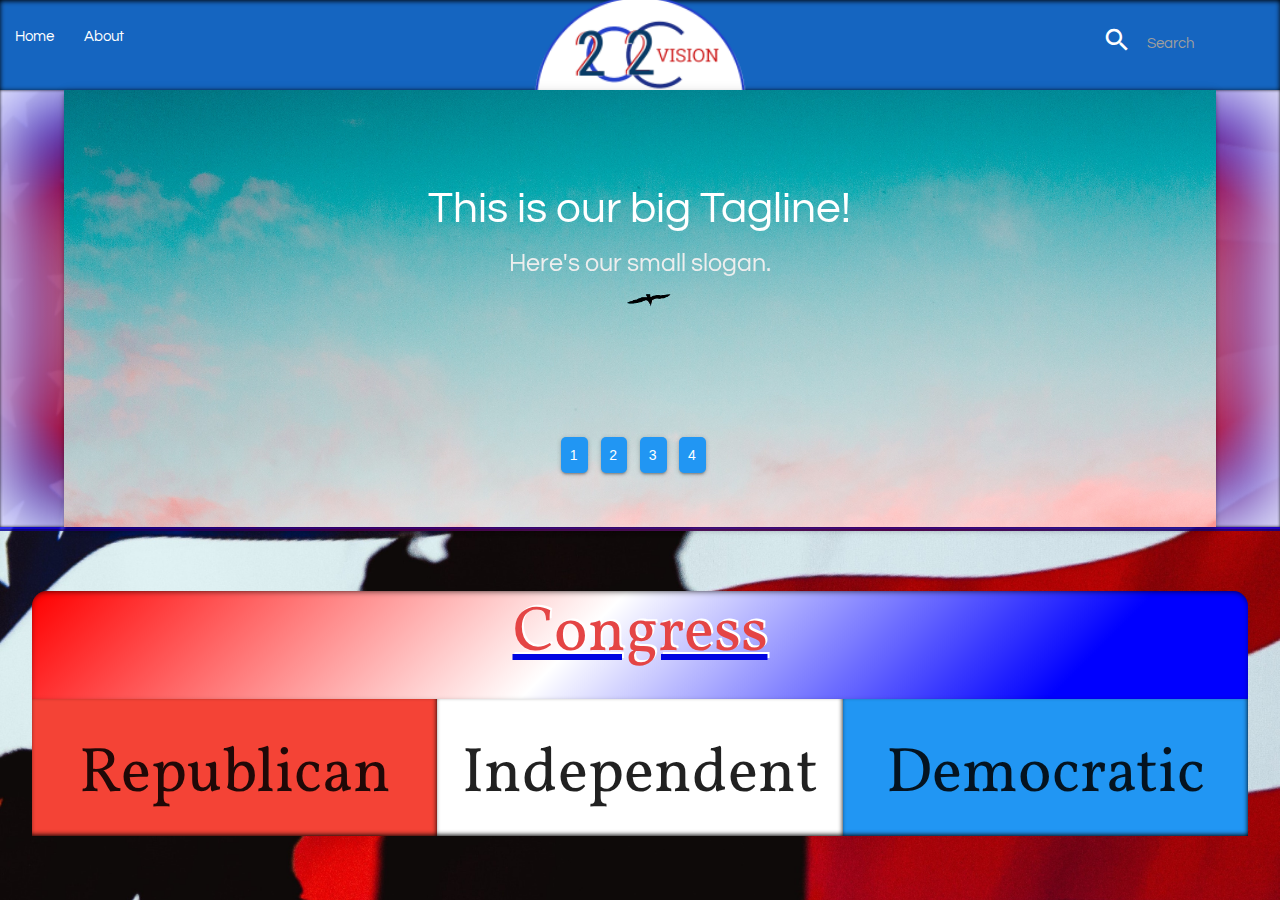
==== index.html @ e274e109 "Push for the group, integrating brenda's work" ====
<!DOCTYPE html>
<html lang="en">
<!-- a comment from brenda -->
<!-- comment 2 from brenda -->

<head>
    <meta charset="UTF-8">
    <meta name="viewport" content="width=device-width, initial-scale=1.0">
    <meta http-equiv="X-UA-Compatible" content="ie=edge">
    <title>Document</title>
    <link href="https://fonts.googleapis.com/css?family=Josefin+Sans|Questrial|Stylish|Vollkorn" rel="stylesheet">
    <link rel="stylesheet" href="https://use.fontawesome.com/releases/v5.8.2/css/all.css"
        integrity="sha384-oS3vJWv+0UjzBfQzYUhtDYW+Pj2yciDJxpsK1OYPAYjqT085Qq/1cq5FLXAZQ7Ay" crossorigin="anonymous">
    <link rel="stylesheet" type="text/css" href="assets/materialize.css">
    <link rel="stylesheet" type="text/css" href="assets/style.css">
    <link href="https://fonts.googleapis.com/icon?family=Material+Icons" rel="stylesheet">

</head>

<body>
    <!--Nav Bar-->
    <nav>
        <div class="nav-wrapper blue darken-3 shadow">
            <img href="#!" class="brand-logo center mylogo"
                src="assets/images/e473fec4-adeb-4547-a84e-35943400ebc5_200x200.png"></img>
            <ul class="left hide-on-small-and-down">
                <li class="navItem"><a href="index.html">Home</a></li>
                <li class="navItem"><a href="https://github.com/rcreveling/project-one">About</a></li>
                <li class="navItem" id="navSearch">
                    <form class="row">
                        <div class="input-field col s8 offset-s4">
                            <i class="material-icons prefix">search</i>
                            <input id="search" type="text" class="validate">
                            <label for="icon_prefix">Search</label>
                        </div>
                    </form>
                </li>
            </ul>
        </div>
    </nav>
    <!--Nav Bar-->

    <!--Slider-->
    <div class="wrapper" id="sliderWrap">


        <div class="slider">
            <ul class="slides z-depth-2">
                <li>
                    <img src="assets/images/animal-dawn-desktop-backgrounds-875858 (1).jpg"> <!-- random image -->
                    <div class="caption center-align">
                        <h3>This is our big Tagline!</h3>
                        <h5 class="light grey-text text-lighten-3">Here's our small slogan.</h5>
                    </div>
                </li>
                <li>
                    <img src="assets/images/other.jpg"> <!-- random image -->
                    <div class="caption center-align">
                        <h3>Left Aligned Caption</h3>
                        <h5 class="light grey-text text-lighten-3">Here's our small slogan.</h5>
                    </div>
                </li>
                <li>
                    <img src="assets/images/animal-dawn-desktop-backgrounds-875858 (1).jpg"> <!-- random image -->
                    <div class="caption center-align">
                        <h3>Right Aligned Caption</h3>
                        <h5 class="light grey-text text-lighten-3">Here's our small slogan.</h5>
                    </div>
                </li>
                <li>
                    <img src="assets/images/other.jpg"> <!-- random image -->
                    <div class="caption center-align">
                        <h3>This is our big Tagline!</h3>
                        <h5 class="light grey-text text-lighten-3">Here's our small slogan.</h5>
                    </div>
                </li>
            </ul>

        </div>

    </div>
    <!--END Carousel-->


    <div class="container scrollspy" id="congressList">
        <div class="row" id="bannerRow">
            <h1 class="header"><i class="fas fa-republican"></i> Congress <i class="fas fa-democrat"></i></h1>
        </div>
        <div class="row" id="parties">
            <div class="container col l4 red z-depth-3 party">
                <h1>Republican</h1>
                <table id="repTable">
                    <tbody>

                    </tbody>
                </table>
            </div>
            <div class="container col l4 white z-depth-3 party">
                <h1>Independent</h1>
                <table id="indTable">
                    <tbody>

                    </tbody>
                </table>
            </div>
            <div class="container col l4 blue z-depth-3 party">
                <h1>Democratic</h1>
                <table id="demTable">
                    <tbody>

                    </tbody>
                </table>
            </div>
        </div>
    </div>

    <script src="https://cdnjs.cloudflare.com/ajax/libs/jquery/3.2.1/jquery.min.js"></script>
    <script src="./assets/materialize.js"></script>
    <script src="assets/main.js"></script>
</body>

</html>
---- assets/style.css ----
body {
    background-image: url('./images/patriotic-background.jpg') !important;
    background-size: cover;
    padding-top: 0;
    margin-top: 0 !important;
   }
/*
   font-family: 'Stylish', sans-serif;
   font-family: 'Josefin Sans', sans-serif;
   font-family: 'Questrial', sans-serif;
   font-family: 'Vollkorn', serif;
*/
.shadow {
    -moz-box-shadow:    inset 0 0 5px #000000;
    -webkit-box-shadow: inset 0 0 5px #000000;
    box-shadow:         inset 0 1px 5px #000000;
 }

 nav {
    height: 10vh !important;
    font-family: 'Questrial', sans-serif;

 }

 .navItem {
     padding-top: .5vh;
 }

 .mylogo {
     top: -2vh !important;
     height: 26vh !important;
     width: auto !important;

 }

 #sliderWrap {
     margin: 0 auto !important;
     width: 100vw !important;
     height: 48.5vh !important;
     font-family: 'Questrial', sans-serif;

     background-image: radial-gradient(red 0%, rgb(224, 224, 224) 45%,  rgba(230, 0, 0, 0.9) 75%, rgba(0, 0, 202, 0.5)) !important;
     box-sizing: content-box;
     box-shadow: inset 0 0 3px,  inset 0px 0px 80px 10px white, inset 0px 25px 100px 35px rgba(0, 0, 220, 0.8);
     border-bottom: ridge 4px rgba(0, 0, 220, .6)

 }

#navSearch {
position: absolute;
top: -.5vh;
right: .5vw;
}


#congressList {
    min-width: 95vw !important;
    margin: 0 auto !important;
    max-height: 80vh !important;
    overflow-y: scroll !important;
    
}

#bannerRow{
    margin: 5% auto !important;
    width: auto !important;
    height: 12vh !important;
    text-align: center;
    margin-bottom: 0 !important;
    box-shadow: inset 0 2px 7px -3px black;
    border-radius: 15px 15px 0px 0px;
    background: linear-gradient(135deg, red, white 45%, blue 85%);
    
}


.header {
    text-align: center;
    font-family: 'Vollkorn', serif;
    font-size: auto;
    height: 12vh !important;
    padding: 1vh 0 1vh 0;
    text-decoration: underline rgb(0, 4, 226);
    color: rgb(228, 69, 69);
    text-shadow:
    2px -2px rgb(255, 255, 255);
    
 }
 #parties {
    text-align: center;
    font-family: 'Vollkorn', serif;
    padding-top: 0vh;
    margin-top: 0 !important;
}

.party {
    box-shadow: inset -1px -2px 5px -1px black;

}

/* width */
::-webkit-scrollbar {
    width: 10px;
  }
  
  /* Track */
  ::-webkit-scrollbar-track {
    background: rgba(0, 0, 202, 0.5); 
  }
  
  /* Handle */
  ::-webkit-scrollbar-thumb {
    background: rgba(255, 0, 0, 0.5); 
  }
  
  /* Handle on hover */
  ::-webkit-scrollbar-thumb:hover {
    background: #555; 
  }
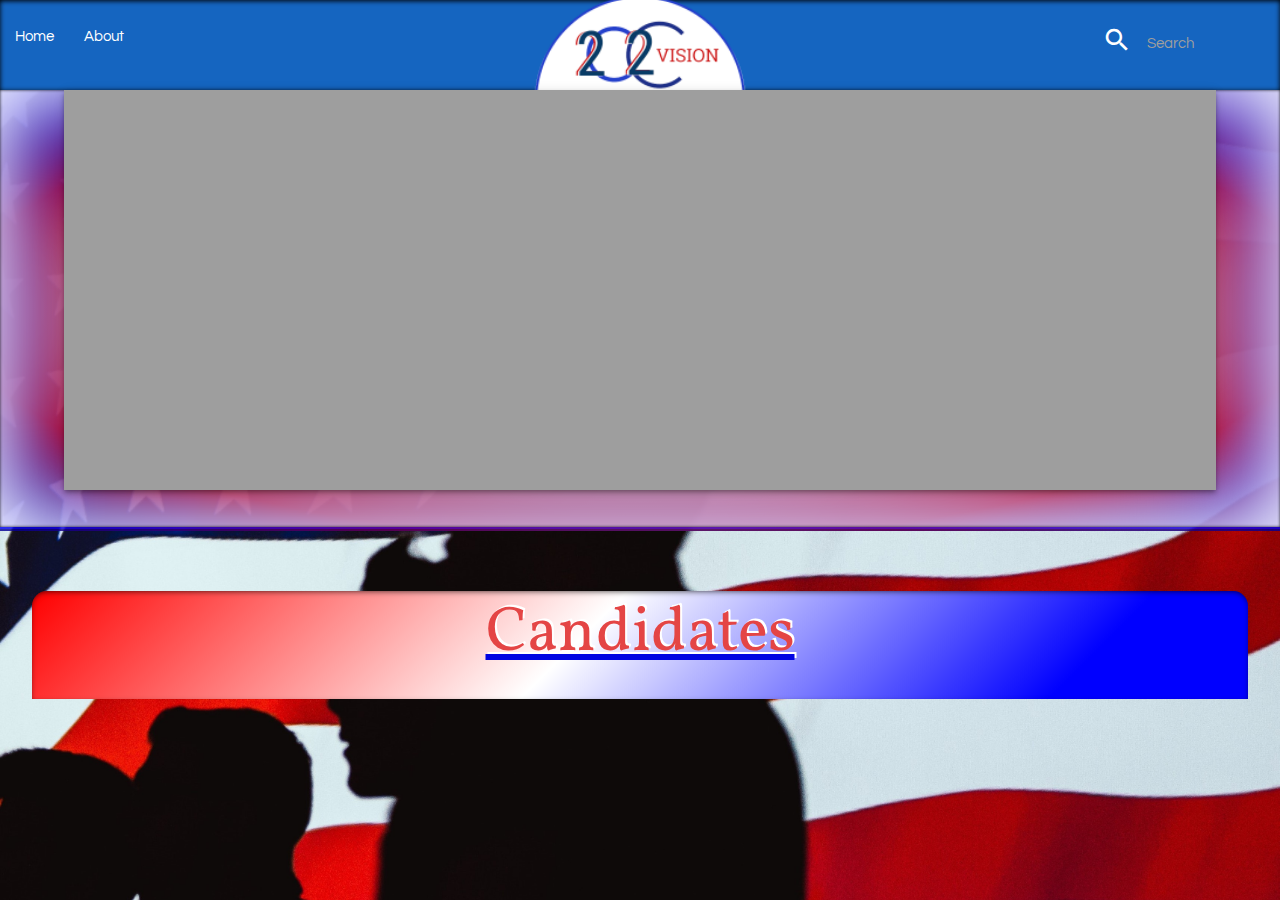
==== commit 0a50724e: "merging with master" ====
--- a/index.html
+++ b/index.html
@@ -46,34 +46,8 @@
 
         <div class="slider">
             <ul class="slides z-depth-2">
-                <li>
-                    <img src="assets/images/animal-dawn-desktop-backgrounds-875858 (1).jpg"> <!-- random image -->
-                    <div class="caption center-align">
-                        <h3>This is our big Tagline!</h3>
-                        <h5 class="light grey-text text-lighten-3">Here's our small slogan.</h5>
-                    </div>
-                </li>
-                <li>
-                    <img src="assets/images/other.jpg"> <!-- random image -->
-                    <div class="caption center-align">
-                        <h3>Left Aligned Caption</h3>
-                        <h5 class="light grey-text text-lighten-3">Here's our small slogan.</h5>
-                    </div>
-                </li>
-                <li>
-                    <img src="assets/images/animal-dawn-desktop-backgrounds-875858 (1).jpg"> <!-- random image -->
-                    <div class="caption center-align">
-                        <h3>Right Aligned Caption</h3>
-                        <h5 class="light grey-text text-lighten-3">Here's our small slogan.</h5>
-                    </div>
-                </li>
-                <li>
-                    <img src="assets/images/other.jpg"> <!-- random image -->
-                    <div class="caption center-align">
-                        <h3>This is our big Tagline!</h3>
-                        <h5 class="light grey-text text-lighten-3">Here's our small slogan.</h5>
-                    </div>
-                </li>
+               
+                
             </ul>
 
         </div>
@@ -82,6 +56,9 @@
     <!--END Carousel-->
 
 
+    <div class="container" id="congressList">
+        <div class="row" id="bannerRow">
+                <h1 class="header"><i class="fas fa-republican"></i> Candidates <i class="fas fa-democrat"></i></h1>
     <div class="container scrollspy" id="congressList">
         <div class="row" id="bannerRow">
             <h1 class="header"><i class="fas fa-republican"></i> Congress <i class="fas fa-democrat"></i></h1>
--- a/assets/style.css
+++ b/assets/style.css
@@ -67,6 +67,10 @@
     margin: 5% auto !important;
     width: auto !important;
     height: 12vh !important;
+    background-color: white;
+    text-align: center;
+    margin-bottom: 0 !important;
+    z-index: 4 !important;
     text-align: center;
     margin-bottom: 0 !important;
     box-shadow: inset 0 2px 7px -3px black;
@@ -78,6 +82,11 @@
 
 .header {
     text-align: center;
+    font-family: Georgia, 'Times New Roman', Times, serif;
+    padding: 0 0 1vh 0;
+    font-size: auto;
+    height: 12vh !important;
+    text-decoration: underline black;
     font-family: 'Vollkorn', serif;
     font-size: auto;
     height: 12vh !important;
@@ -95,6 +104,23 @@
     margin-top: 0 !important;
 }
 
+ 
+#congressList {
+    min-width: 95vw !important;
+    margin: 0 auto !important;
+}
+
+.btn-floating {
+    position:absolute;
+    bottom:5px;
+    right:5px;
+}
+
+.fas fa-link {
+    position:absolute;
+    bottom:5px;
+    right:5px;
+}    
 .party {
     box-shadow: inset -1px -2px 5px -1px black;
 
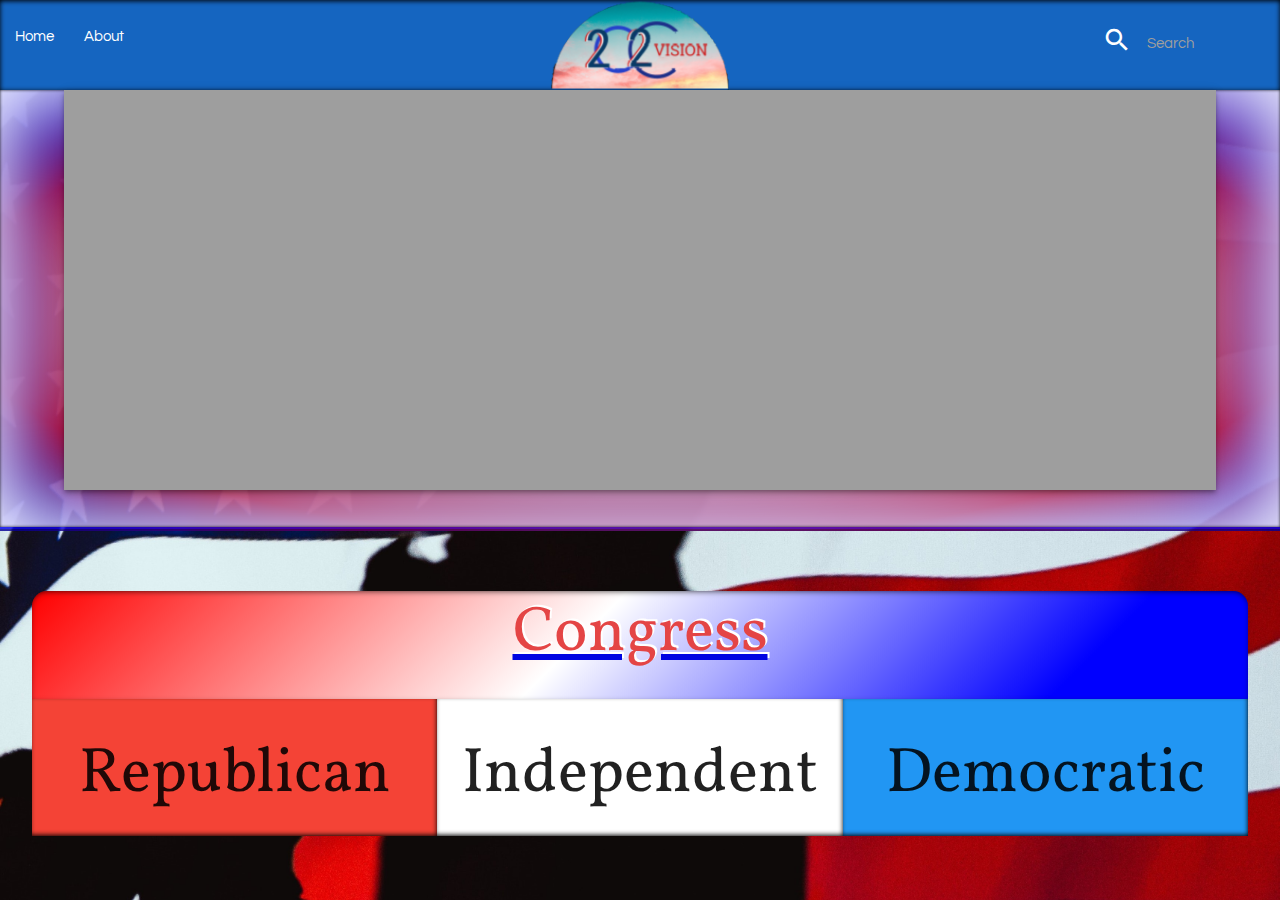
==== commit 9f070541: "Succesfully styled the member modal, succesfully integrated Brenda's API query and Beth's NY Times A" ====
--- a/index.html
+++ b/index.html
@@ -21,8 +21,7 @@
     <!--Nav Bar-->
     <nav>
         <div class="nav-wrapper blue darken-3 shadow">
-            <img href="#!" class="brand-logo center mylogo"
-                src="assets/images/e473fec4-adeb-4547-a84e-35943400ebc5_200x200.png"></img>
+            <img href="#!" class="brand-logo center mylogo" src="assets/images/NewLogo.png"></img>
             <ul class="left hide-on-small-and-down">
                 <li class="navItem"><a href="index.html">Home</a></li>
                 <li class="navItem"><a href="https://github.com/rcreveling/project-one">About</a></li>
@@ -46,8 +45,7 @@
 
         <div class="slider">
             <ul class="slides z-depth-2">
-               
-                
+
             </ul>
 
         </div>
@@ -56,9 +54,6 @@
     <!--END Carousel-->
 
 
-    <div class="container" id="congressList">
-        <div class="row" id="bannerRow">
-                <h1 class="header"><i class="fas fa-republican"></i> Candidates <i class="fas fa-democrat"></i></h1>
     <div class="container scrollspy" id="congressList">
         <div class="row" id="bannerRow">
             <h1 class="header"><i class="fas fa-republican"></i> Congress <i class="fas fa-democrat"></i></h1>
--- a/assets/style.css
+++ b/assets/style.css
@@ -29,8 +29,8 @@
  }
 
  .mylogo {
-     top: -2vh !important;
-     height: 26vh !important;
+     top: -1vh !important;
+     height: 11vh !important;
      width: auto !important;
 
  }
@@ -40,7 +40,6 @@
      width: 100vw !important;
      height: 48.5vh !important;
      font-family: 'Questrial', sans-serif;
-
      background-image: radial-gradient(red 0%, rgb(224, 224, 224) 45%,  rgba(230, 0, 0, 0.9) 75%, rgba(0, 0, 202, 0.5)) !important;
      box-sizing: content-box;
      box-shadow: inset 0 0 3px,  inset 0px 0px 80px 10px white, inset 0px 25px 100px 35px rgba(0, 0, 220, 0.8);
@@ -67,10 +66,6 @@
     margin: 5% auto !important;
     width: auto !important;
     height: 12vh !important;
-    background-color: white;
-    text-align: center;
-    margin-bottom: 0 !important;
-    z-index: 4 !important;
     text-align: center;
     margin-bottom: 0 !important;
     box-shadow: inset 0 2px 7px -3px black;
@@ -82,11 +77,6 @@
 
 .header {
     text-align: center;
-    font-family: Georgia, 'Times New Roman', Times, serif;
-    padding: 0 0 1vh 0;
-    font-size: auto;
-    height: 12vh !important;
-    text-decoration: underline black;
     font-family: 'Vollkorn', serif;
     font-size: auto;
     height: 12vh !important;
@@ -104,23 +94,6 @@
     margin-top: 0 !important;
 }
 
- 
-#congressList {
-    min-width: 95vw !important;
-    margin: 0 auto !important;
-}
-
-.btn-floating {
-    position:absolute;
-    bottom:5px;
-    right:5px;
-}
-
-.fas fa-link {
-    position:absolute;
-    bottom:5px;
-    right:5px;
-}    
 .party {
     box-shadow: inset -1px -2px 5px -1px black;
 
@@ -144,4 +117,12 @@
   /* Handle on hover */
   ::-webkit-scrollbar-thumb:hover {
     background: #555; 
+  }
+
+  .memberLink {
+      color: rgba(0, 0, 220, 0.8)
+  }
+  .memberLink:hover {
+    color: red;
+
   }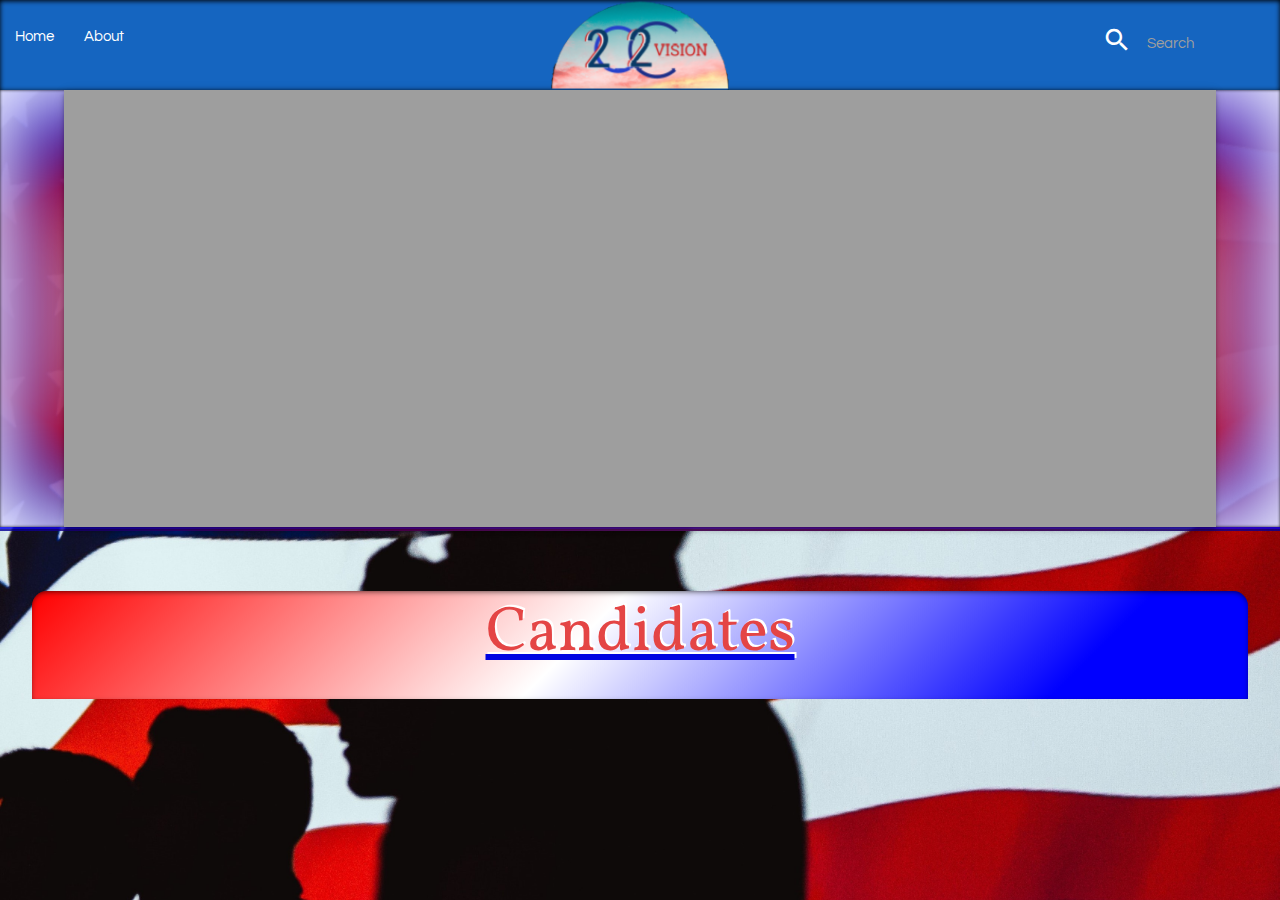
==== commit 57bcd466: "merging" ====
--- a/index.html
+++ b/index.html
@@ -45,7 +45,6 @@
 
         <div class="slider">
             <ul class="slides z-depth-2">
-
             </ul>
 
         </div>
@@ -54,6 +53,9 @@
     <!--END Carousel-->
 
 
+    <div class="container" id="congressList">
+        <div class="row" id="bannerRow">
+                <h1 class="header"><i class="fas fa-republican"></i> Candidates <i class="fas fa-democrat"></i></h1>
     <div class="container scrollspy" id="congressList">
         <div class="row" id="bannerRow">
             <h1 class="header"><i class="fas fa-republican"></i> Congress <i class="fas fa-democrat"></i></h1>
--- a/assets/style.css
+++ b/assets/style.css
@@ -66,6 +66,10 @@
     margin: 5% auto !important;
     width: auto !important;
     height: 12vh !important;
+    background-color: white;
+    text-align: center;
+    margin-bottom: 0 !important;
+    z-index: 4 !important;
     text-align: center;
     margin-bottom: 0 !important;
     box-shadow: inset 0 2px 7px -3px black;
@@ -77,6 +81,11 @@
 
 .header {
     text-align: center;
+    font-family: Georgia, 'Times New Roman', Times, serif;
+    padding: 0 0 1vh 0;
+    font-size: auto;
+    height: 12vh !important;
+    text-decoration: underline black;
     font-family: 'Vollkorn', serif;
     font-size: auto;
     height: 12vh !important;
@@ -94,6 +103,23 @@
     margin-top: 0 !important;
 }
 
+ 
+#congressList {
+    min-width: 95vw !important;
+    margin: 0 auto !important;
+}
+
+.btn-floating {
+    position:absolute;
+    bottom:5px;
+    right:5px;
+}
+
+.fas fa-link {
+    position:absolute;
+    bottom:5px;
+    right:5px;
+}    
 .party {
     box-shadow: inset -1px -2px 5px -1px black;
 
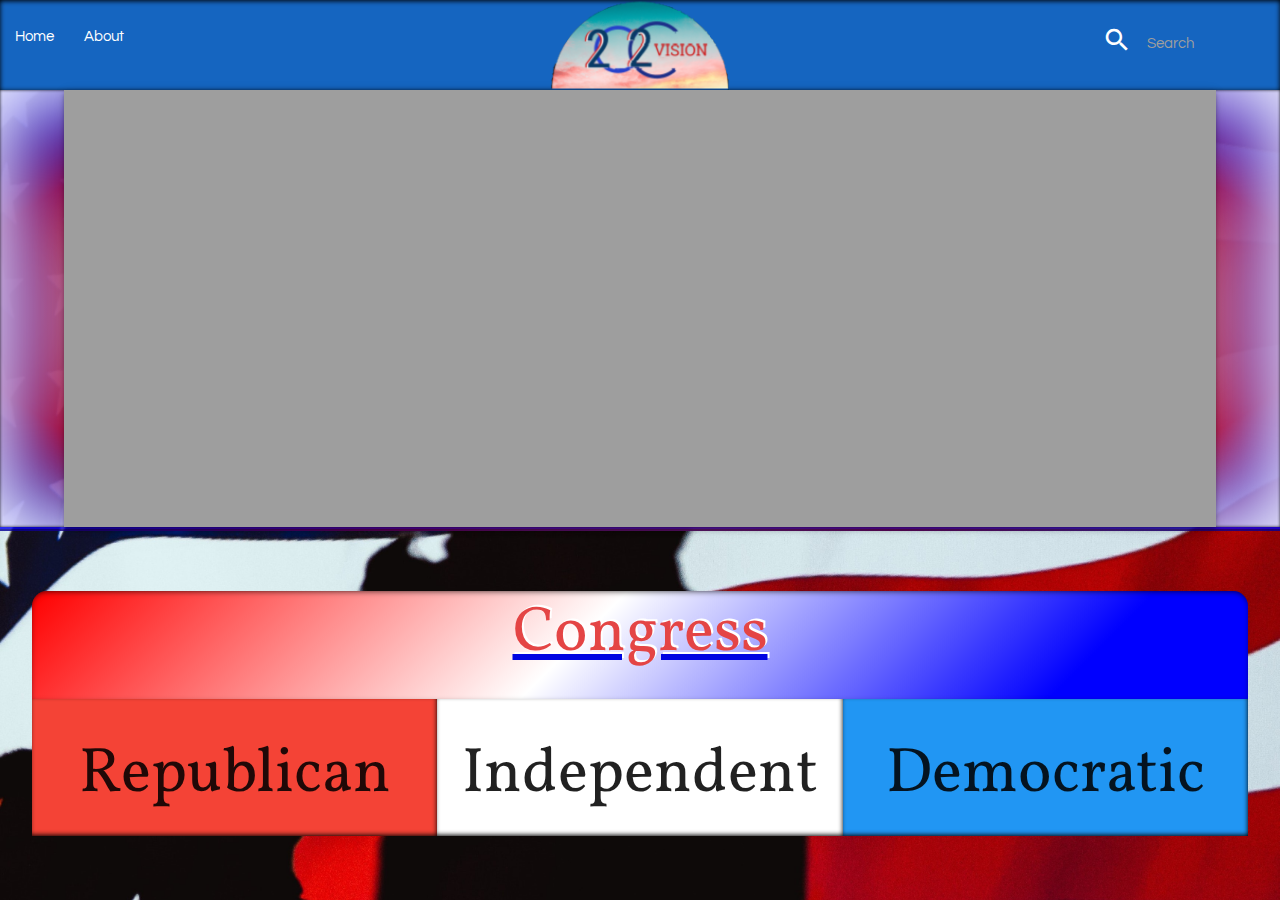
==== commit b0149b0f: "adding FEC Data, added button in modals" ====
--- a/index.html
+++ b/index.html
@@ -45,6 +45,7 @@
 
         <div class="slider">
             <ul class="slides z-depth-2">
+
             </ul>
 
         </div>
@@ -53,9 +54,6 @@
     <!--END Carousel-->
 
 
-    <div class="container" id="congressList">
-        <div class="row" id="bannerRow">
-                <h1 class="header"><i class="fas fa-republican"></i> Candidates <i class="fas fa-democrat"></i></h1>
     <div class="container scrollspy" id="congressList">
         <div class="row" id="bannerRow">
             <h1 class="header"><i class="fas fa-republican"></i> Congress <i class="fas fa-democrat"></i></h1>
@@ -88,6 +86,7 @@
         </div>
     </div>
 
+    <script src="https://canvasjs.com/assets/script/canvasjs.min.js"></script>
     <script src="https://cdnjs.cloudflare.com/ajax/libs/jquery/3.2.1/jquery.min.js"></script>
     <script src="./assets/materialize.js"></script>
     <script src="assets/main.js"></script>
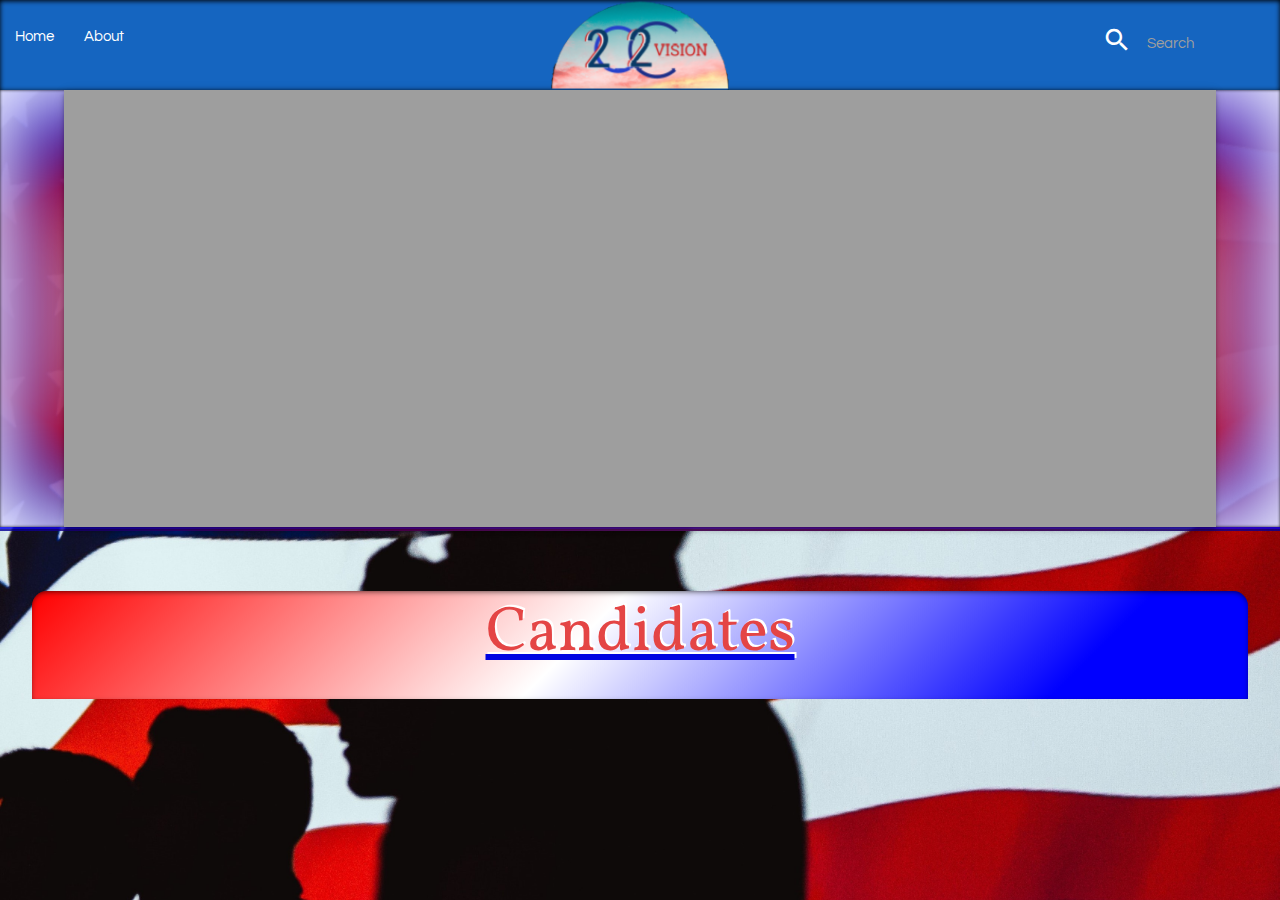
==== commit 13e530f0: "Merge branch 'master' into carousel-branch-beth" ====
--- a/index.html
+++ b/index.html
@@ -45,7 +45,6 @@
 
         <div class="slider">
             <ul class="slides z-depth-2">
-
             </ul>
 
         </div>
@@ -54,6 +53,9 @@
     <!--END Carousel-->
 
 
+    <div class="container" id="congressList">
+        <div class="row" id="bannerRow">
+                <h1 class="header"><i class="fas fa-republican"></i> Candidates <i class="fas fa-democrat"></i></h1>
     <div class="container scrollspy" id="congressList">
         <div class="row" id="bannerRow">
             <h1 class="header"><i class="fas fa-republican"></i> Congress <i class="fas fa-democrat"></i></h1>
--- a/assets/style.css
+++ b/assets/style.css
@@ -122,7 +122,20 @@
 }    
 .party {
     box-shadow: inset -1px -2px 5px -1px black;
+    
+}
 
+.memberLink {
+            color: rgba(0, 0, 220, 0.8)
+        }
+.memberLink:hover {
+          color: red;
+        
+        }
+.indicator-item {
+    border-radius: 15px !important;
+    height: 10px !important;
+    width: 10px !important;
 }
 
 /* width */
@@ -144,11 +157,3 @@
   ::-webkit-scrollbar-thumb:hover {
     background: #555; 
   }
-
-  .memberLink {
-      color: rgba(0, 0, 220, 0.8)
-  }
-  .memberLink:hover {
-    color: red;
-
-  }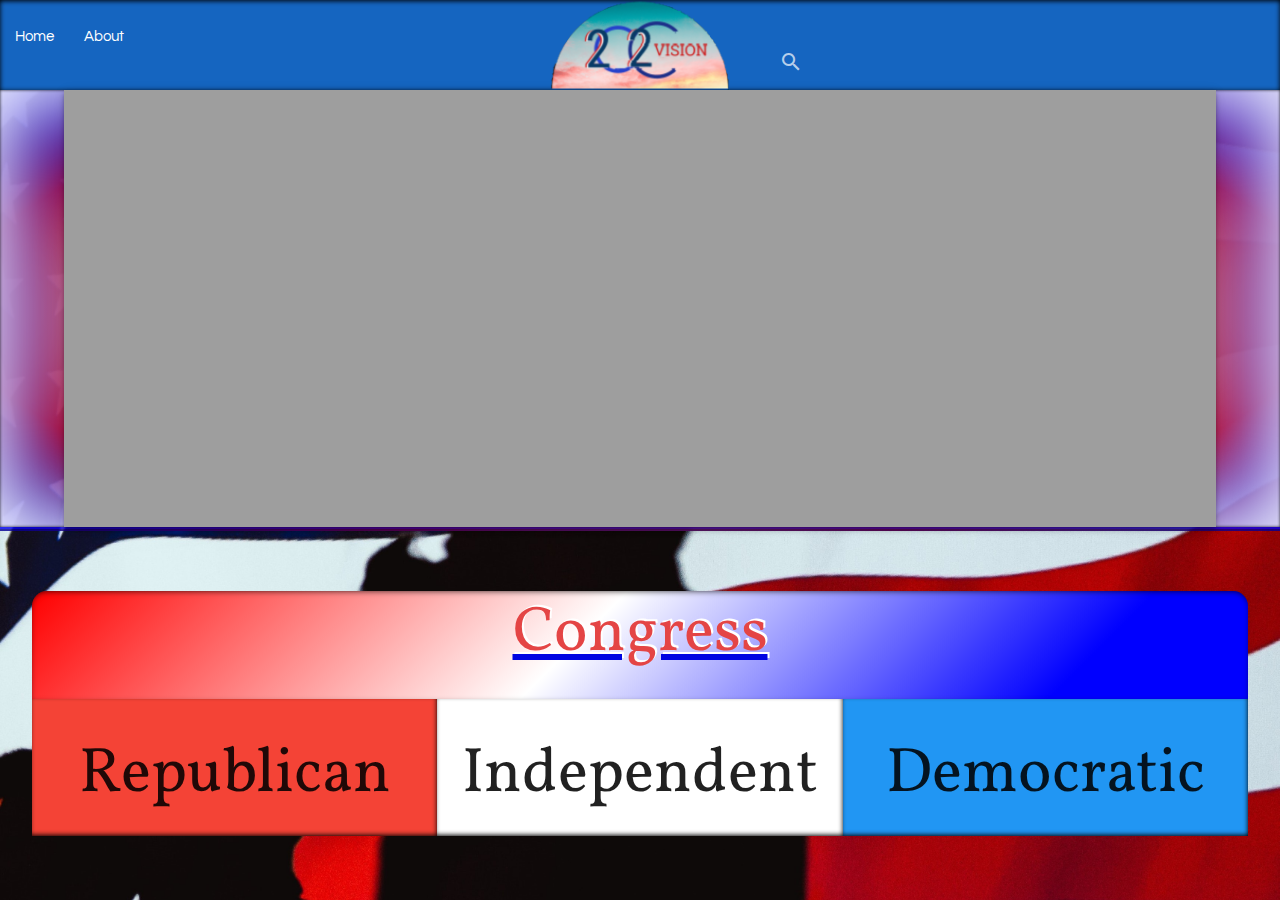
==== commit cd529c21: "About page up to snuff, search still not functioning" ====
--- a/index.html
+++ b/index.html
@@ -24,15 +24,18 @@
             <img href="#!" class="brand-logo center mylogo" src="assets/images/NewLogo.png"></img>
             <ul class="left hide-on-small-and-down">
                 <li class="navItem"><a href="index.html">Home</a></li>
-                <li class="navItem"><a href="https://github.com/rcreveling/project-one">About</a></li>
+                <li class="navItem"><a href="about.html">About</a></li>
                 <li class="navItem" id="navSearch">
-                    <form class="row">
-                        <div class="input-field col s8 offset-s4">
-                            <i class="material-icons prefix">search</i>
-                            <input id="search" type="text" class="validate">
-                            <label for="icon_prefix">Search</label>
-                        </div>
-                    </form>
+                    <div class="row">
+                        <form id="searchForm">
+                            <div class="input-field col">
+                                <label id="searchLabel" class="label-icon" for="search"><i
+                                        class="material-icons">search</i><i class="material-icons">close</i></label>
+                                <input id="search" type="search" required>
+
+                            </div>
+                        </form>
+                    </div>
                 </li>
             </ul>
         </div>
@@ -45,17 +48,13 @@
 
         <div class="slider">
             <ul class="slides z-depth-2">
+
             </ul>
 
         </div>
 
     </div>
     <!--END Carousel-->
-
-
-    <div class="container" id="congressList">
-        <div class="row" id="bannerRow">
-                <h1 class="header"><i class="fas fa-republican"></i> Candidates <i class="fas fa-democrat"></i></h1>
     <div class="container scrollspy" id="congressList">
         <div class="row" id="bannerRow">
             <h1 class="header"><i class="fas fa-republican"></i> Congress <i class="fas fa-democrat"></i></h1>
--- a/assets/style.css
+++ b/assets/style.css
@@ -47,12 +47,19 @@
 
  }
 
-#navSearch {
+#searchForm {
 position: absolute;
-top: -.5vh;
-right: .5vw;
+top: 2vh;
+left: 60vw;
 }
-
+#search {
+    height: 2.5vh;
+    padding-top: 1px;
+    position: relative;
+    top: 4vh;
+    left: 2vw;
+    font-family: 'Vollkorn', serif;
+}
 
 #congressList {
     min-width: 95vw !important;
@@ -66,10 +73,6 @@
     margin: 5% auto !important;
     width: auto !important;
     height: 12vh !important;
-    background-color: white;
-    text-align: center;
-    margin-bottom: 0 !important;
-    z-index: 4 !important;
     text-align: center;
     margin-bottom: 0 !important;
     box-shadow: inset 0 2px 7px -3px black;
@@ -81,11 +84,6 @@
 
 .header {
     text-align: center;
-    font-family: Georgia, 'Times New Roman', Times, serif;
-    padding: 0 0 1vh 0;
-    font-size: auto;
-    height: 12vh !important;
-    text-decoration: underline black;
     font-family: 'Vollkorn', serif;
     font-size: auto;
     height: 12vh !important;
@@ -103,23 +101,6 @@
     margin-top: 0 !important;
 }
 
- 
-#congressList {
-    min-width: 95vw !important;
-    margin: 0 auto !important;
-}
-
-.btn-floating {
-    position:absolute;
-    bottom:5px;
-    right:5px;
-}
-
-.fas fa-link {
-    position:absolute;
-    bottom:5px;
-    right:5px;
-}    
 .party {
     box-shadow: inset -1px -2px 5px -1px black;
     
@@ -157,3 +138,48 @@
   ::-webkit-scrollbar-thumb:hover {
     background: #555; 
   }
+  .aboutCont {
+      height: 80vh !important;
+      text-align: center;
+      font-family: 'Vollkorn', serif;
+      border-radius: 0px 0px 15px 15px;
+      box-shadow: inset 0px 0px 20px 2px grey;
+  }
+  .about>div.col.s6>p {
+      font-family: 'Questrial', sans-serif;
+      font-size: 1.5em;
+      text-align: left !important;
+      padding-left: 1vw !important;
+  }
+
+  .about>div.col.s6>img {
+      border-radius: 15px;
+      background: radial-gradient(circle closest-side, white 0%, rgba(230, 21, 2, 0.8) 35%, white 40%, rgba(0, 20, 204, 0.6) 80%), linear-gradient(to bottom, transparent 0%, white 60%, black 90%) !important;
+      background-repeat: no-repeat;
+      box-shadow: 0px 0px 5px 1px grey;
+      border: 1px rgba(0, 0, 220, .6) solid;
+  }
+
+ #headlineLabel {
+     position: relative;
+     text-align: center;
+     top: 3vh;
+     right: 11vw;
+     font-size: 10px;
+ }
+ #headlineLabel>a {
+    color: black !important;
+}
+ #headline {
+     text-align: center;
+     margin: 0 auto 0 5vw !important;
+     font-size: 4em;
+     color: black !important;
+ }
+ 
+ #APIs, #techs {
+     text-align: left;
+     float: left;
+     padding-bottom: 3vh !important;
+     padding-left: 1vw;
+ }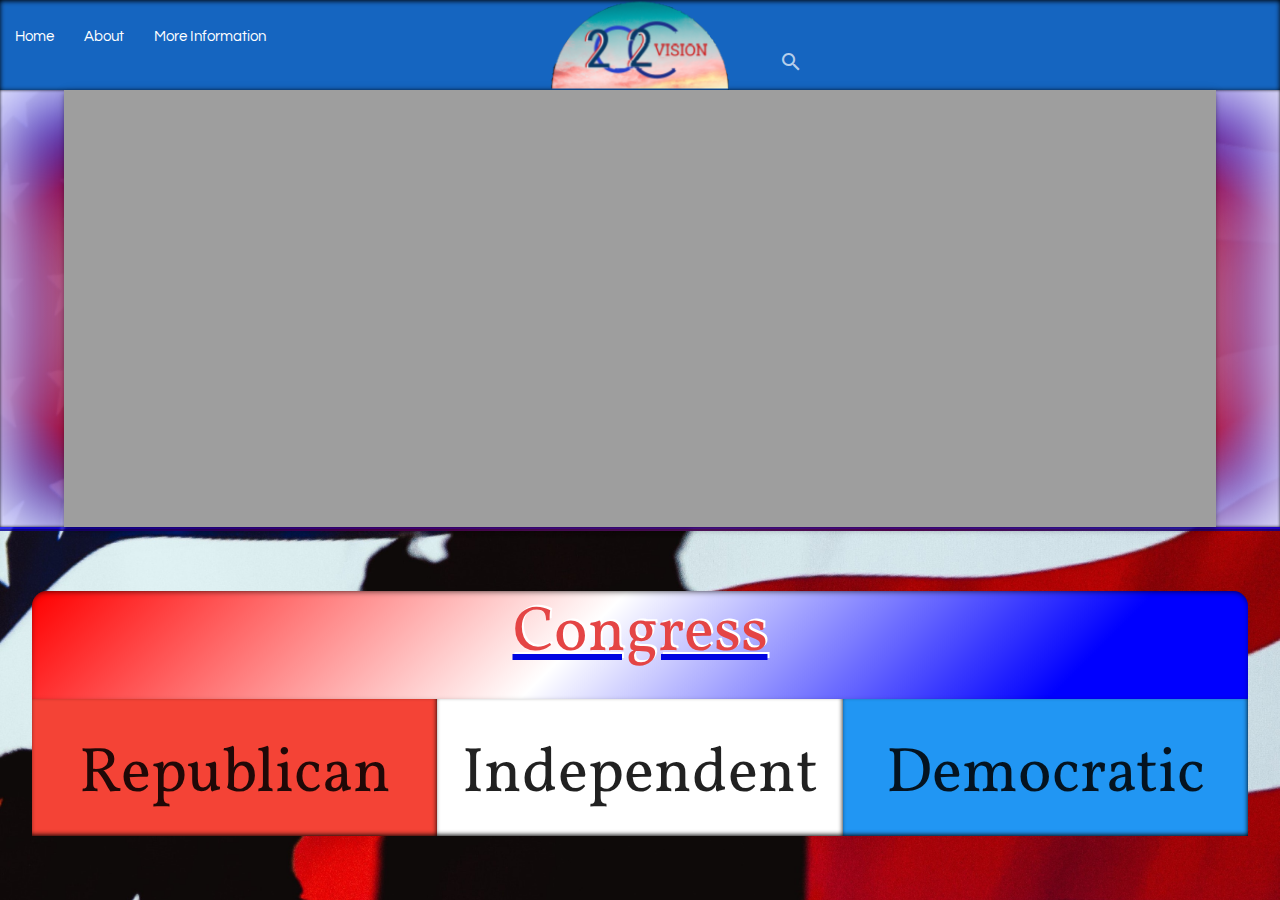
==== commit 7ec97bf5: "Merge branch 'master' into carousel-branch" ====
--- a/index.html
+++ b/index.html
@@ -25,6 +25,7 @@
             <ul class="left hide-on-small-and-down">
                 <li class="navItem"><a href="index.html">Home</a></li>
                 <li class="navItem"><a href="about.html">About</a></li>
+                <li class="navItem"><a href="moreInfo.html">More Information</a></li>
                 <li class="navItem" id="navSearch">
                     <div class="row">
                         <form id="searchForm">
